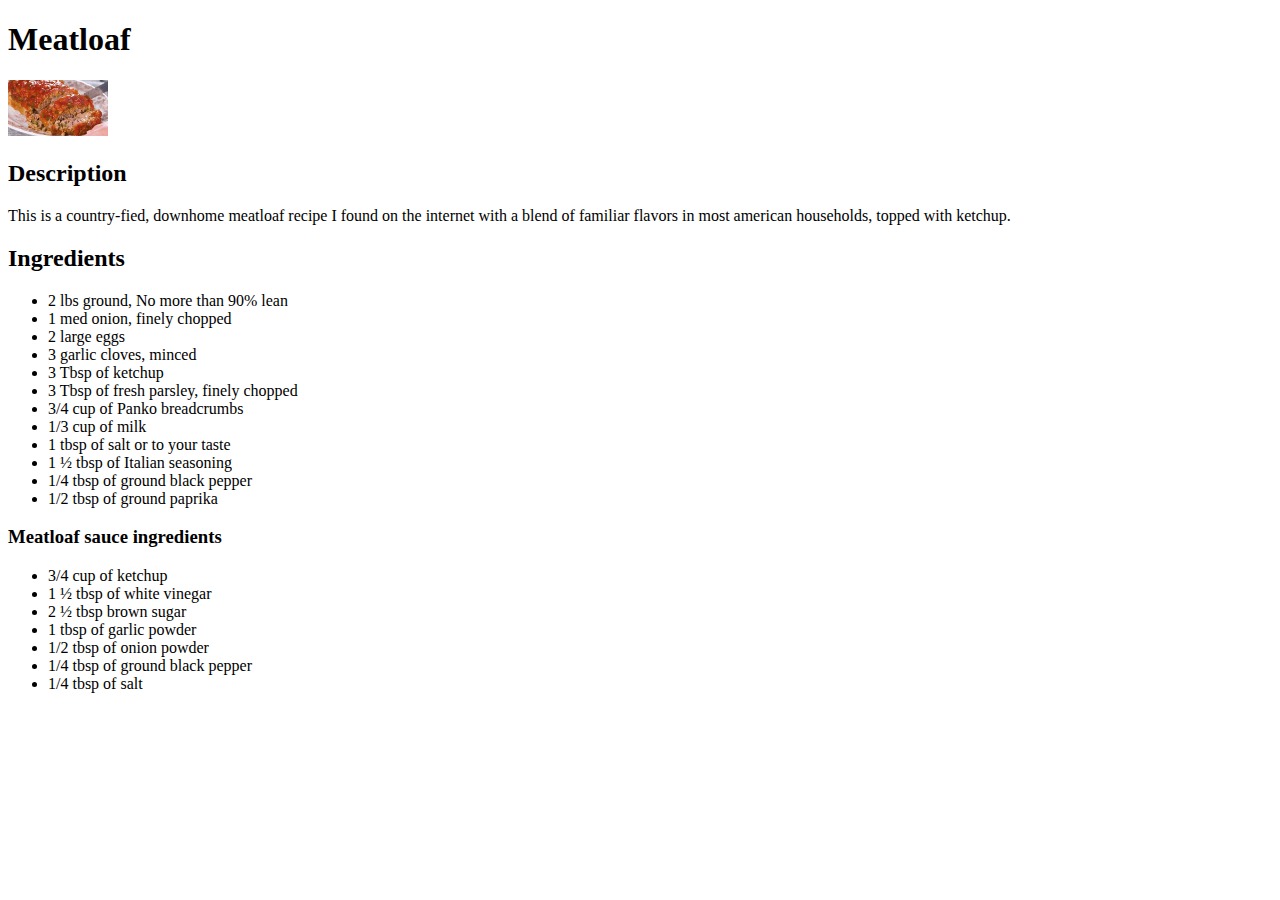
==== recipes/meatloaf.html @ 91994f41 "Created two new recipe pages, added links on index" ====
<!DOCTYPE html>
<html lang="en">
<head>
    <meta charset="UTF-8">
    <meta name="viewport" content="width=device-width, initial-scale=1.0">
    <title>Meatloaf</title>
</head>
<body>
    <h1>Meatloaf</h1>
      <img src="meatloaf.png" alt="A picture of ketchup glazed meatloaf" width="100px" />
    <h2>Description</h2>
      <p>This is a country-fied, downhome meatloaf recipe I found on the internet with a blend of familiar flavors in most american households, topped with ketchup.</p>
    <h2>Ingredients</h2>
      <ul>
        <li>2 lbs ground, No more than 90% lean</li>
        <li>1 med onion, finely chopped</li>
        <li>2 large eggs</li>
        <li>3 garlic cloves, minced</li>
        <li>3 Tbsp of ketchup</li>
        <li>3 Tbsp of fresh parsley, finely chopped</li>
        <li>3/4 cup of Panko breadcrumbs</li>
        <li>1/3 cup of milk</li>
        <li>1 tbsp of salt or to your taste</li>
        <li>1 &#189; tbsp of Italian seasoning</li>
        <li>1/4 tbsp of ground black pepper</li>
        <li>1/2 tbsp of ground paprika</li>
      </ul>
      <h3>Meatloaf sauce ingredients</h3>
        <ul>
            <li>3/4 cup of ketchup</li>
            <li>1 &#189; tbsp of white vinegar</li>
            <li>2 &#189; tbsp brown sugar</li>
            <li>1 tbsp of garlic powder</li>
            <li>1/2 tbsp of onion powder</li>
            <li>1/4 tbsp of ground black pepper</li>
            <li>1/4 tbsp of salt</li>
        </ul>
</body>
</html>
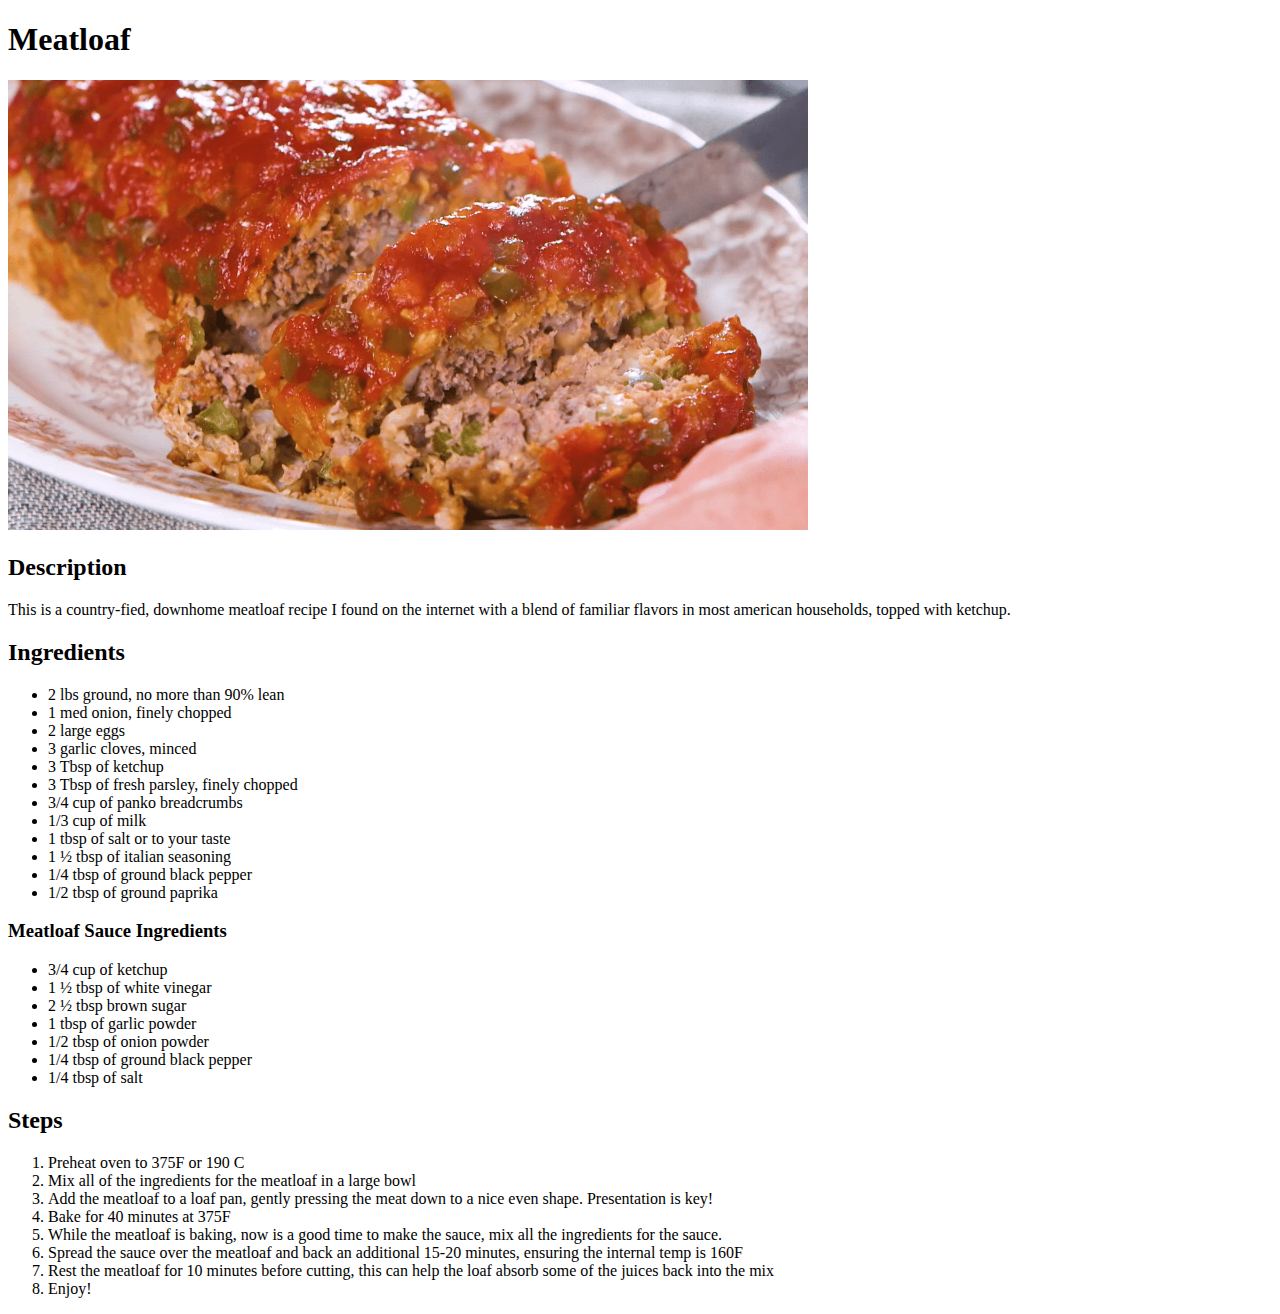
==== commit d392413a: "Completed recipes, brief overview for spell errors." ====
--- a/recipes/meatloaf.html
+++ b/recipes/meatloaf.html
@@ -7,25 +7,25 @@
 </head>
 <body>
     <h1>Meatloaf</h1>
-      <img src="meatloaf.png" alt="A picture of ketchup glazed meatloaf" width="100px" />
+      <img src="meatloaf.png" alt="A picture of ketchup glazed meatloaf" width="800px" />
     <h2>Description</h2>
       <p>This is a country-fied, downhome meatloaf recipe I found on the internet with a blend of familiar flavors in most american households, topped with ketchup.</p>
     <h2>Ingredients</h2>
       <ul>
-        <li>2 lbs ground, No more than 90% lean</li>
+        <li>2 lbs ground, no more than 90% lean</li>
         <li>1 med onion, finely chopped</li>
         <li>2 large eggs</li>
         <li>3 garlic cloves, minced</li>
         <li>3 Tbsp of ketchup</li>
         <li>3 Tbsp of fresh parsley, finely chopped</li>
-        <li>3/4 cup of Panko breadcrumbs</li>
+        <li>3/4 cup of panko breadcrumbs</li>
         <li>1/3 cup of milk</li>
         <li>1 tbsp of salt or to your taste</li>
-        <li>1 &#189; tbsp of Italian seasoning</li>
+        <li>1 &#189; tbsp of italian seasoning</li>
         <li>1/4 tbsp of ground black pepper</li>
         <li>1/2 tbsp of ground paprika</li>
       </ul>
-      <h3>Meatloaf sauce ingredients</h3>
+      <h3>Meatloaf Sauce Ingredients</h3>
         <ul>
             <li>3/4 cup of ketchup</li>
             <li>1 &#189; tbsp of white vinegar</li>
@@ -35,5 +35,16 @@
             <li>1/4 tbsp of ground black pepper</li>
             <li>1/4 tbsp of salt</li>
         </ul>
+      <h2>Steps</h2>
+        <ol>
+            <li>Preheat oven to 375F or 190 C </li>
+            <li>Mix all of the ingredients for the meatloaf in a large bowl</li>
+            <li>Add the meatloaf to a loaf pan, gently pressing the meat down to a nice even shape. Presentation is key!</li>
+            <li>Bake for 40 minutes at 375F</li>
+            <li>While the meatloaf is baking, now is a good time to make the sauce, mix all the ingredients for the sauce.</li>
+            <li>Spread the sauce over the meatloaf and back an additional 15-20 minutes, ensuring the internal temp is 160F</li>
+            <li>Rest the meatloaf for 10 minutes before cutting, this can help the loaf absorb some of the juices back into the mix</li>
+            <li>Enjoy!</li>
+        </ol>
 </body>
 </html>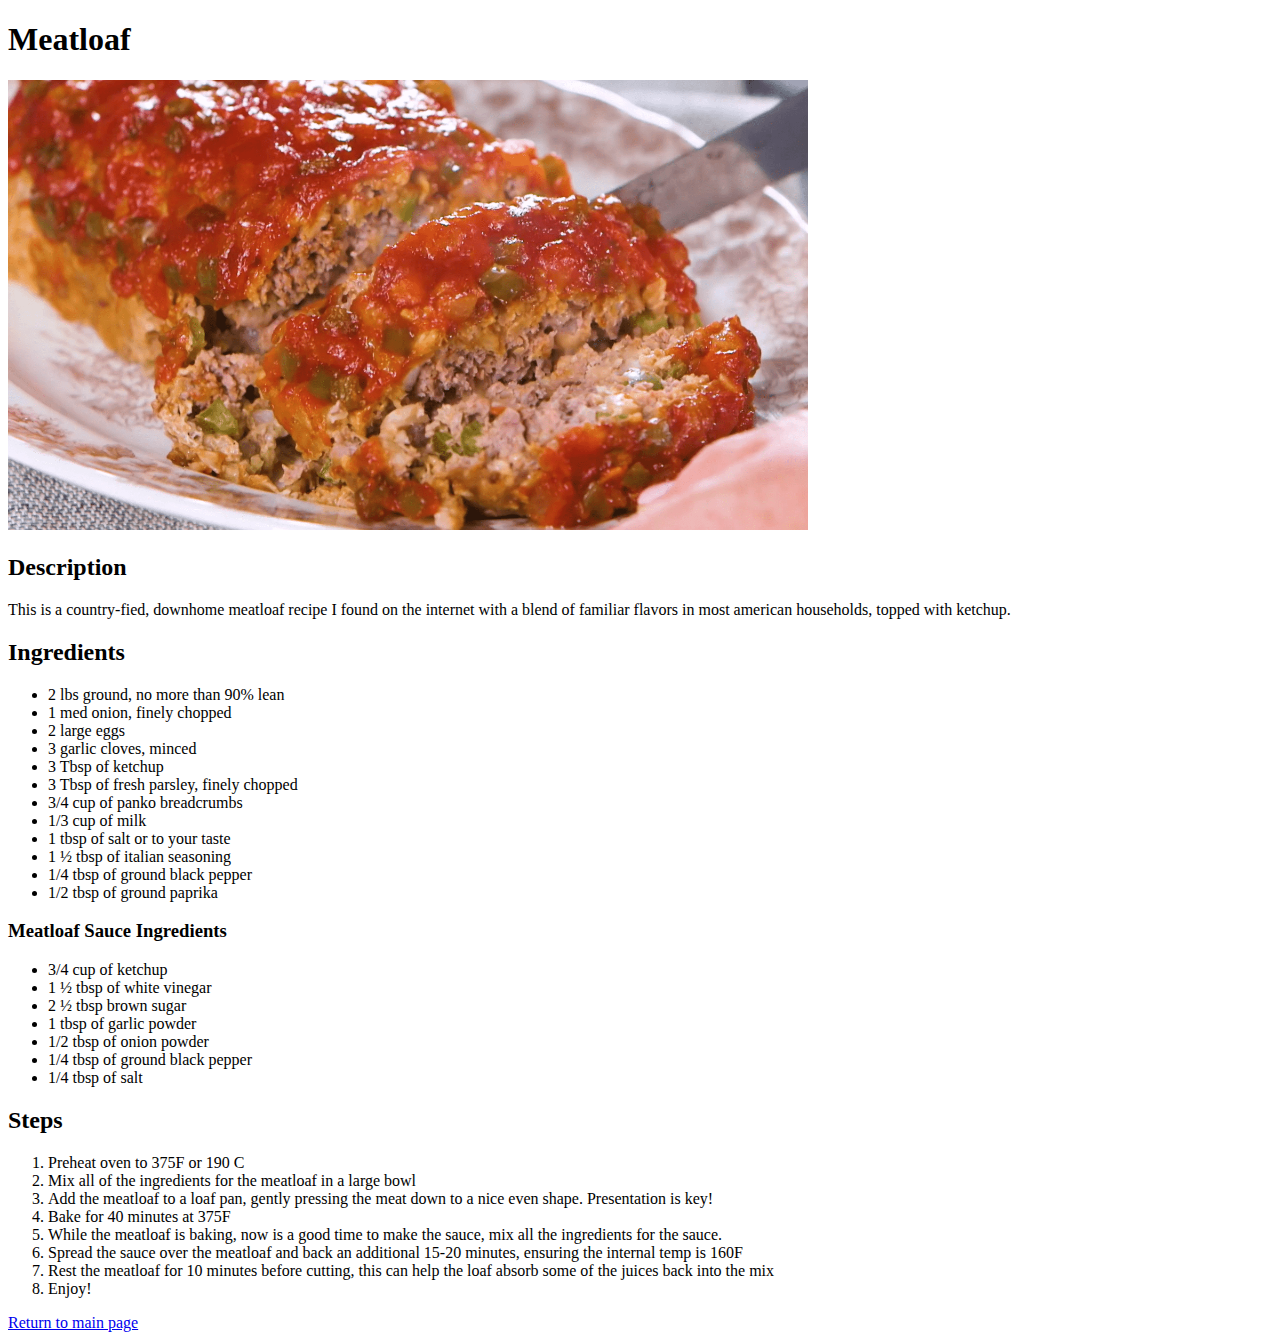
==== commit e7c83b4a: "Added a return to homepage" ====
--- a/recipes/meatloaf.html
+++ b/recipes/meatloaf.html
@@ -46,5 +46,6 @@
             <li>Rest the meatloaf for 10 minutes before cutting, this can help the loaf absorb some of the juices back into the mix</li>
             <li>Enjoy!</li>
         </ol>
+        <a href="../index.html"> Return to main page</a>
 </body>
 </html>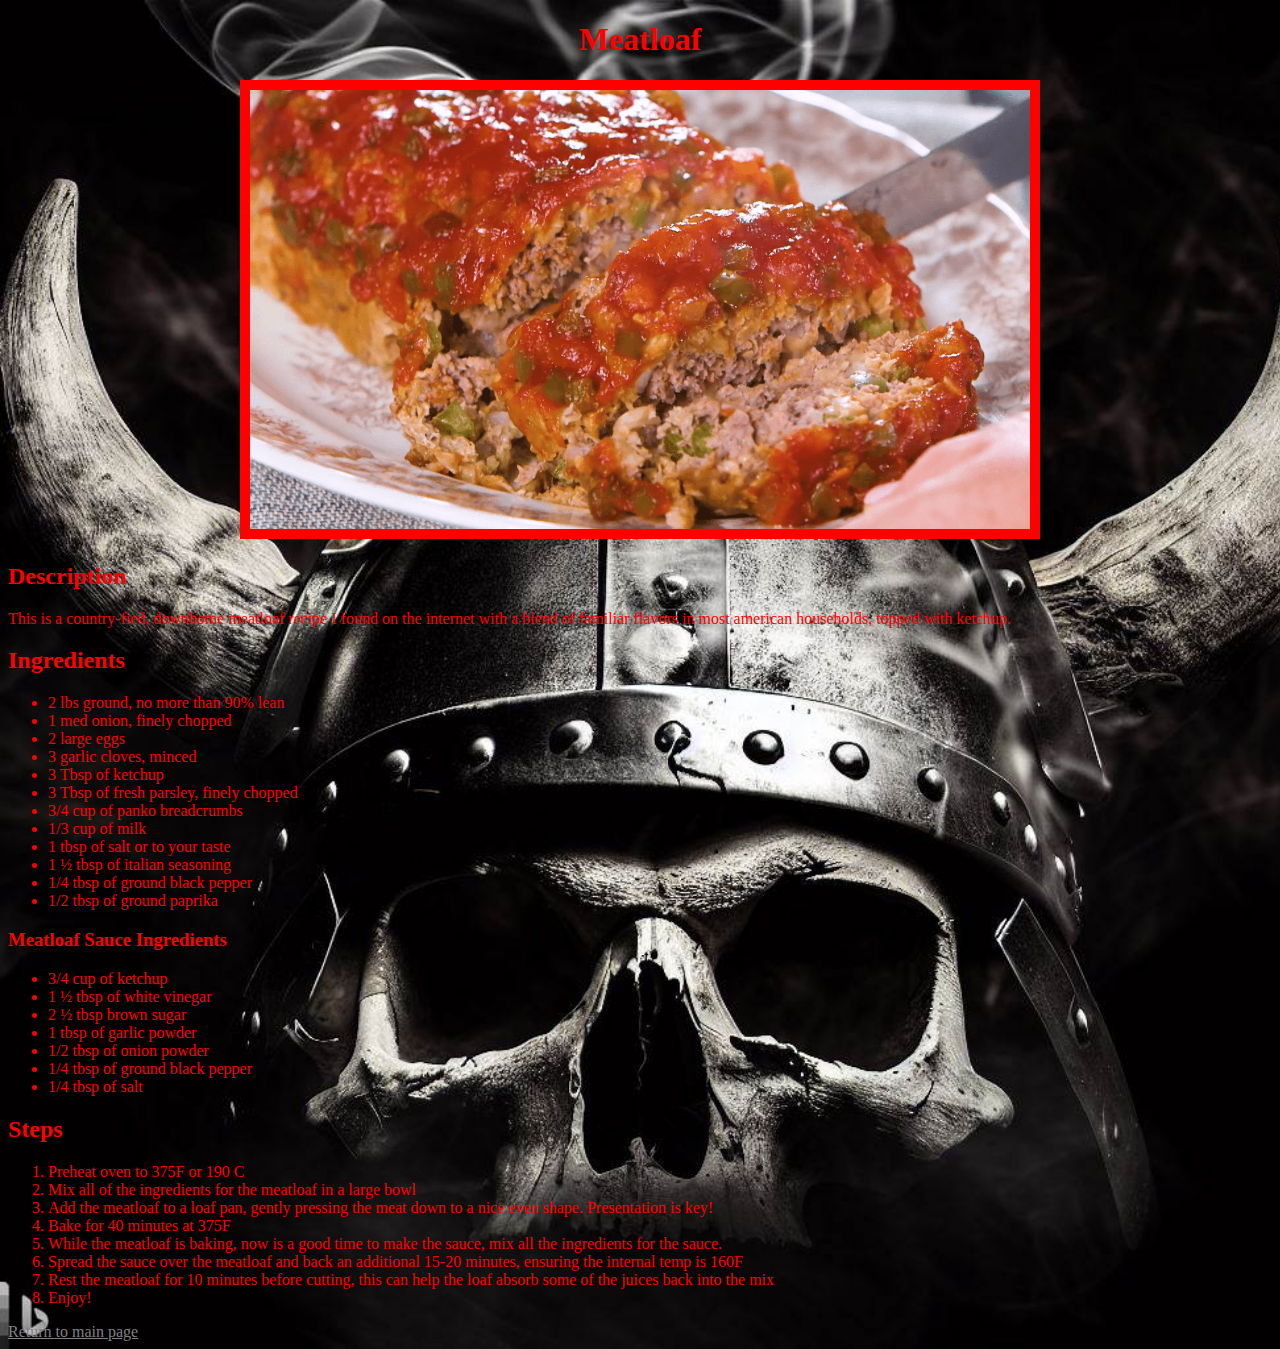
==== commit a6ac9889: "Finishing touches to recipe pages" ====
--- a/recipes/meatloaf.html
+++ b/recipes/meatloaf.html
@@ -4,10 +4,12 @@
     <meta charset="UTF-8">
     <meta name="viewport" content="width=device-width, initial-scale=1.0">
     <title>Meatloaf</title>
+    <link rel="stylesheet" href="../style.css">
 </head>
-<body>
-    <h1>Meatloaf</h1>
-      <img src="meatloaf.png" alt="A picture of ketchup glazed meatloaf" width="800px" />
+   <body>
+     <h1 class="topname"> Meatloaf</h1>
+     
+      <center><img class="ml" src="meatloaf.png" alt="A picture of ketchup glazed meatloaf" width="800px" /> </center>
     <h2>Description</h2>
       <p>This is a country-fied, downhome meatloaf recipe I found on the internet with a blend of familiar flavors in most american households, topped with ketchup.</p>
     <h2>Ingredients</h2>
--- a/style.css
+++ b/style.css
@@ -0,0 +1,42 @@
+/* style */
+.ribs,
+.tater,
+.meatloaf {
+    background-color: red;
+    padding: 50px;
+    border-color: black;
+    border-radius: 10px;
+    margin: 10px;
+
+    
+}
+.topname {
+    color: red;
+    font-family: 'Times New Roman', Times, serif;
+    font-weight: bolder;
+    text-align: center;
+    
+    
+}
+a {
+    color: gray;
+}
+html {
+    background-image: url(recipes/aivike2.jpeg);
+    background-size: cover;
+    position: center;
+    background-repeat: no-repeat;
+}
+body {
+    color:red;
+}
+.ml,
+.tot {
+    box-sizing: border-box;
+    border-color: red;
+    border: 10px solid;
+}
+.tot {
+    rotate: 90deg;
+    margin-left: 30%;
+}